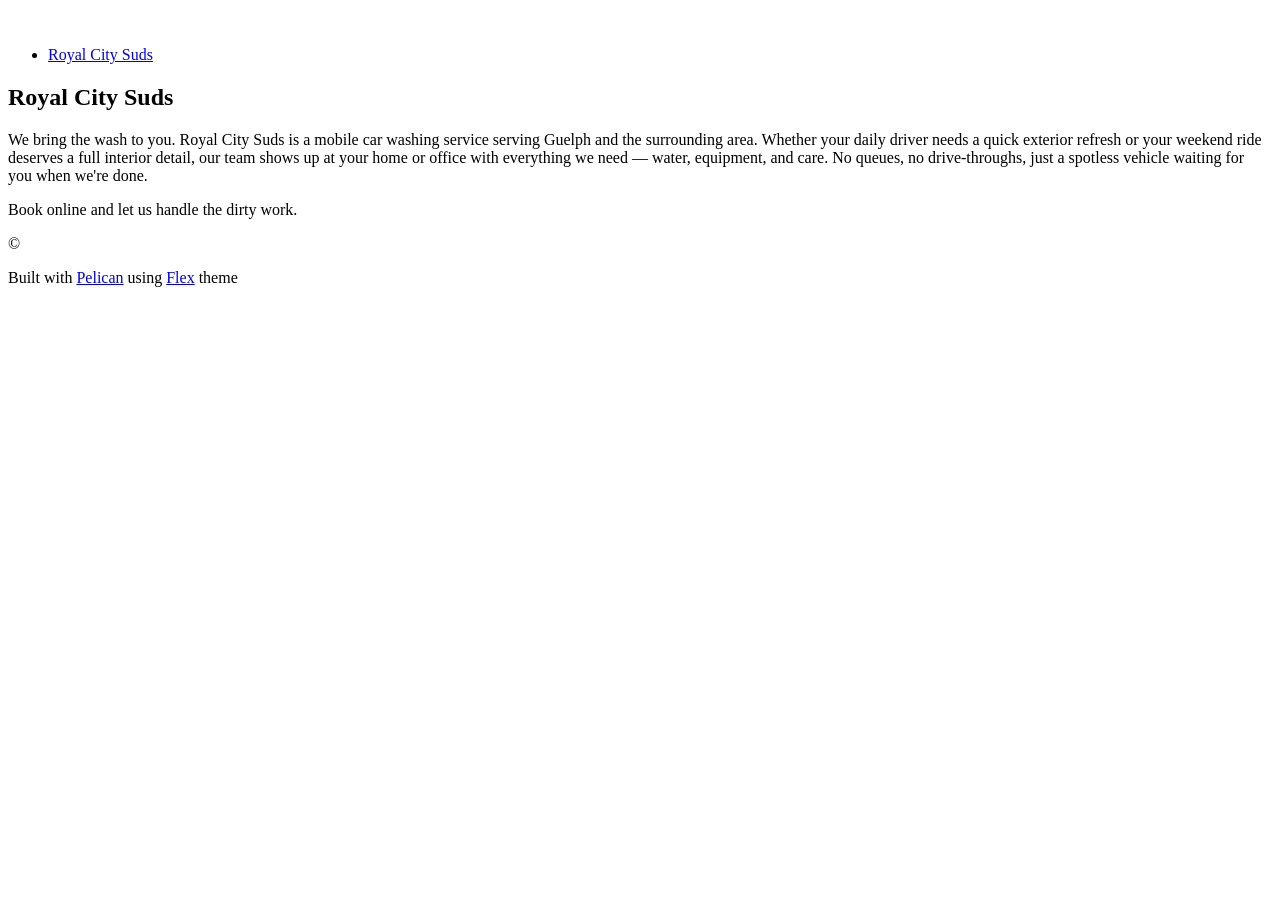
==== output/index.html @ 42e2de9a "initial commit" ====
<!DOCTYPE html>
<html lang="en">
<head>
  <meta charset="utf-8" />
  <meta http-equiv="X-UA-Compatible" content="IE=edge" />
  <meta name="HandheldFriendly" content="True" />
  <meta name="viewport" content="width=device-width, initial-scale=1.0" />
  <meta name="robots" content="" />

  <link href="https://fonts.googleapis.com/css2?family=Source+Code+Pro:ital,wght@0,400;0,700;1,400&family=Source+Sans+Pro:ital,wght@0,300;0,400;0,700;1,400&display=swap" rel="stylesheet">

    <link rel="stylesheet" type="text/css" href="https://royalcitysuds.com/theme/stylesheet/style.min.css">


    <link id="pygments-light-theme" rel="stylesheet" type="text/css"
          href="https://royalcitysuds.com/theme/pygments/github.min.css">



  <link rel="stylesheet" type="text/css" href="https://royalcitysuds.com/theme/font-awesome/css/fontawesome.css">
  <link rel="stylesheet" type="text/css" href="https://royalcitysuds.com/theme/font-awesome/css/brands.css">
  <link rel="stylesheet" type="text/css" href="https://royalcitysuds.com/theme/font-awesome/css/solid.css">




  <link href="https://royalcitysuds.com/feeds/all.atom.xml" type="application/atom+xml" rel="alternate" title="Royal City Suds Atom">








 

    <meta name="author" content="Henry" />
    <meta name="description" content="" />
  <meta property="og:site_name" content="Royal City Suds"/>
  <meta property="og:type" content="blog"/>
  <meta property="og:title" content="Royal City Suds"/>
  <meta property="og:description" content=""/>
  <meta property="og:locale" content="en_US"/>
  <meta property="og:url" content="https://royalcitysuds.com"/>



  <title>Royal City Suds &ndash; Royal City Suds</title>


</head>
<body class="light-theme">

<aside>
  <div>
    <a href="https://royalcitysuds.com/">
      <img src="https://royalcitysuds.com/theme/img/profile.png" alt="" title="">
    </a>

    <h1>
      <a href="https://royalcitysuds.com/"></a>
    </h1>



    <nav>
      <ul class="list">


            <li>
              <a target="_self"
                 href="https://royalcitysuds.com/#royal-city-suds">
                Royal City Suds
              </a>
            </li>

      </ul>
    </nav>

  </div>

</aside>
  <main>


<article class="single">
  <header>
    
    <h1 id="royal-city-suds">Royal City Suds</h1>
  </header>
  <div>
<p>We bring the wash to you. Royal City Suds is a mobile car washing service serving Guelph and the surrounding area. Whether your daily driver needs a quick exterior refresh or your weekend ride deserves a full interior detail, our team shows up at your home or office with everything we need — water, equipment, and care. No queues, no drive-throughs, just a spotless vehicle waiting for you when we're done.</p>
<p>Book online and let us handle the dirty work.</p>  </div>
</article>

<footer>
<p>&copy;  </p>
<p>
Built with <a href="http://getpelican.com" target="_blank">Pelican</a> using <a href="http://bit.ly/flex-pelican" target="_blank">Flex</a> theme
</p></footer>  </main>

<script type="application/ld+json">
{
  "@context" : "http://schema.org",
  "@type" : "Blog",
  "name": " Royal City Suds ",
  "url" : "https://royalcitysuds.com",
  "image": "",
  "description": ""
}
</script>
</body>
</html>
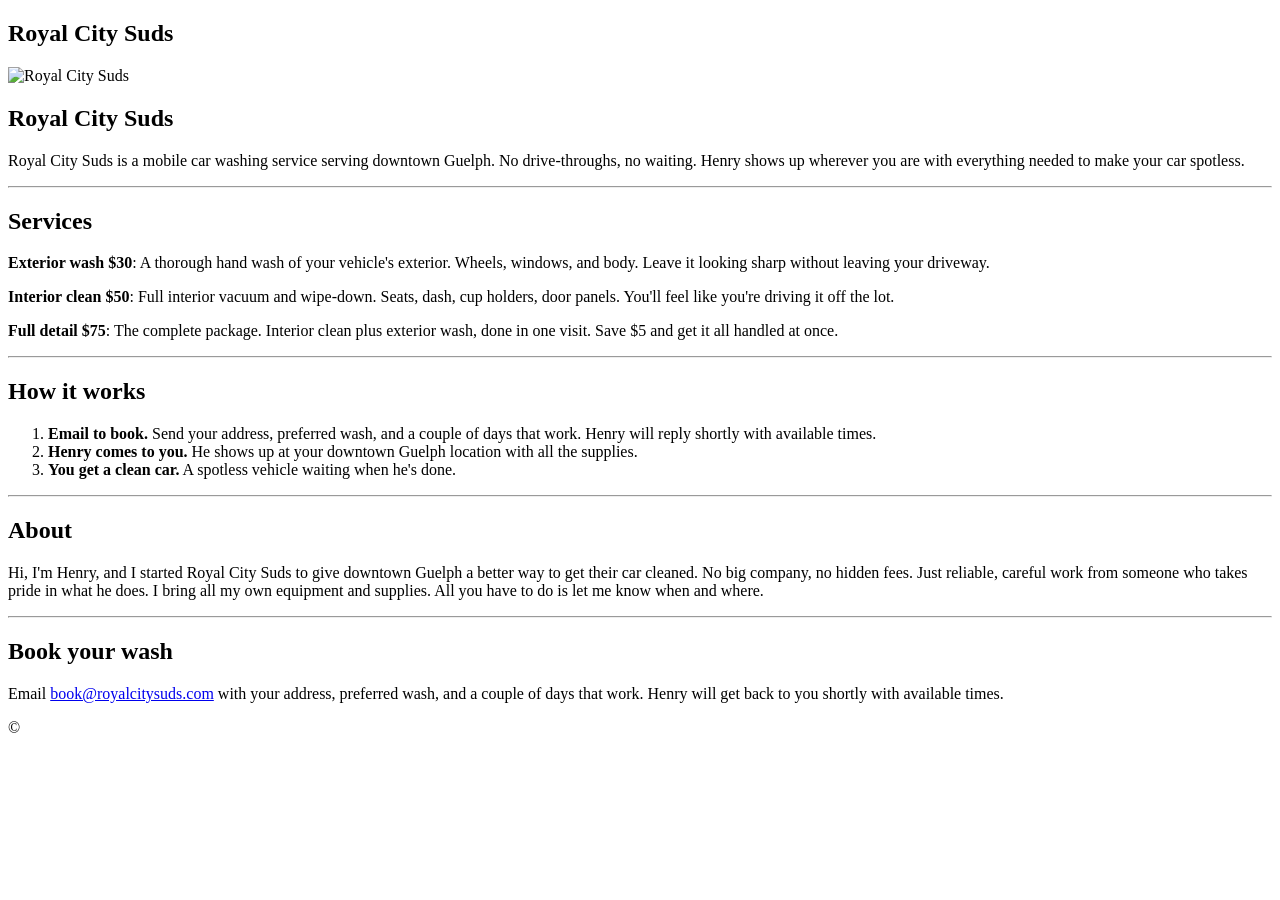
==== commit 2aee905a: "alias commit" ====
--- a/output/index.html
+++ b/output/index.html
@@ -10,22 +10,22 @@
 
   <link href="https://fonts.googleapis.com/css2?family=Source+Code+Pro:ital,wght@0,400;0,700;1,400&family=Source+Sans+Pro:ital,wght@0,300;0,400;0,700;1,400&display=swap" rel="stylesheet">
 
-    <link rel="stylesheet" type="text/css" href="https://royalcitysuds.com/theme/stylesheet/style.min.css">
+    <link rel="stylesheet" type="text/css" href="/theme/stylesheet/style.min.css">
 
 
     <link id="pygments-light-theme" rel="stylesheet" type="text/css"
-          href="https://royalcitysuds.com/theme/pygments/github.min.css">
+          href="/theme/pygments/github.min.css">
 
 
 
-  <link rel="stylesheet" type="text/css" href="https://royalcitysuds.com/theme/font-awesome/css/fontawesome.css">
-  <link rel="stylesheet" type="text/css" href="https://royalcitysuds.com/theme/font-awesome/css/brands.css">
-  <link rel="stylesheet" type="text/css" href="https://royalcitysuds.com/theme/font-awesome/css/solid.css">
+  <link rel="stylesheet" type="text/css" href="/theme/font-awesome/css/fontawesome.css">
+  <link rel="stylesheet" type="text/css" href="/theme/font-awesome/css/brands.css">
+  <link rel="stylesheet" type="text/css" href="/theme/font-awesome/css/solid.css">
+
+  <link rel="stylesheet" type="text/css" href="/static/custom.css">
 
 
 
-
-  <link href="https://royalcitysuds.com/feeds/all.atom.xml" type="application/atom+xml" rel="alternate" title="Royal City Suds Atom">
 
 
 
@@ -43,7 +43,7 @@
   <meta property="og:title" content="Royal City Suds"/>
   <meta property="og:description" content=""/>
   <meta property="og:locale" content="en_US"/>
-  <meta property="og:url" content="https://royalcitysuds.com"/>
+  <meta property="og:url" content=""/>
 
 
 
@@ -53,35 +53,7 @@
 </head>
 <body class="light-theme">
 
-<aside>
-  <div>
-    <a href="https://royalcitysuds.com/">
-      <img src="https://royalcitysuds.com/theme/img/profile.png" alt="" title="">
-    </a>
 
-    <h1>
-      <a href="https://royalcitysuds.com/"></a>
-    </h1>
-
-
-
-    <nav>
-      <ul class="list">
-
-
-            <li>
-              <a target="_self"
-                 href="https://royalcitysuds.com/#royal-city-suds">
-                Royal City Suds
-              </a>
-            </li>
-
-      </ul>
-    </nav>
-
-  </div>
-
-</aside>
   <main>
 
 
@@ -91,22 +63,43 @@
     <h1 id="royal-city-suds">Royal City Suds</h1>
   </header>
   <div>
-<p>We bring the wash to you. Royal City Suds is a mobile car washing service serving Guelph and the surrounding area. Whether your daily driver needs a quick exterior refresh or your weekend ride deserves a full interior detail, our team shows up at your home or office with everything we need — water, equipment, and care. No queues, no drive-throughs, just a spotless vehicle waiting for you when we're done.</p>
-<p>Book online and let us handle the dirty work.</p>  </div>
+<p><img src="/images/logo.png" alt="Royal City Suds" class="site-logo"></p>
+<h1 class="site-heading">Royal City Suds</h1>
+
+<p>Royal City Suds is a mobile car washing service serving downtown Guelph. No drive-throughs, no waiting. Henry shows up wherever you are with everything needed to make your car spotless.</p>
+<hr>
+<h2>Services</h2>
+<p><strong>Exterior wash $30</strong>:
+A thorough hand wash of your vehicle's exterior. Wheels, windows, and body. Leave it looking sharp without leaving your driveway.</p>
+<p><strong>Interior clean $50</strong>:
+Full interior vacuum and wipe-down. Seats, dash, cup holders, door panels. You'll feel like you're driving it off the lot.</p>
+<p><strong>Full detail $75</strong>:
+The complete package. Interior clean plus exterior wash, done in one visit. Save $5 and get it all handled at once.</p>
+<hr>
+<h2>How it works</h2>
+<ol>
+<li><strong>Email to book.</strong> Send your address, preferred wash, and a couple of days that work. Henry will reply shortly with available times.</li>
+<li><strong>Henry comes to you.</strong> He shows up at your downtown Guelph location with all the supplies.</li>
+<li><strong>You get a clean car.</strong> A spotless vehicle waiting when he's done.</li>
+</ol>
+<hr>
+<h2>About</h2>
+<p>Hi, I'm Henry, and I started Royal City Suds to give downtown Guelph a better way to get their car cleaned. No big company, no hidden fees. Just reliable, careful work from someone who takes pride in what he does. I bring all my own equipment and supplies. All you have to do is let me know when and where.</p>
+<hr>
+<h2>Book your wash</h2>
+<p>Email <a href="mailto:book@royalcitysuds.com">book@royalcitysuds.com</a> with your address, preferred wash, and a couple of days that work. Henry will get back to you shortly with available times.</p>  </div>
 </article>
 
 <footer>
 <p>&copy;  </p>
-<p>
-Built with <a href="http://getpelican.com" target="_blank">Pelican</a> using <a href="http://bit.ly/flex-pelican" target="_blank">Flex</a> theme
-</p></footer>  </main>
+</footer>  </main>
 
 <script type="application/ld+json">
 {
   "@context" : "http://schema.org",
   "@type" : "Blog",
   "name": " Royal City Suds ",
-  "url" : "https://royalcitysuds.com",
+  "url" : "",
   "image": "",
   "description": ""
 }
